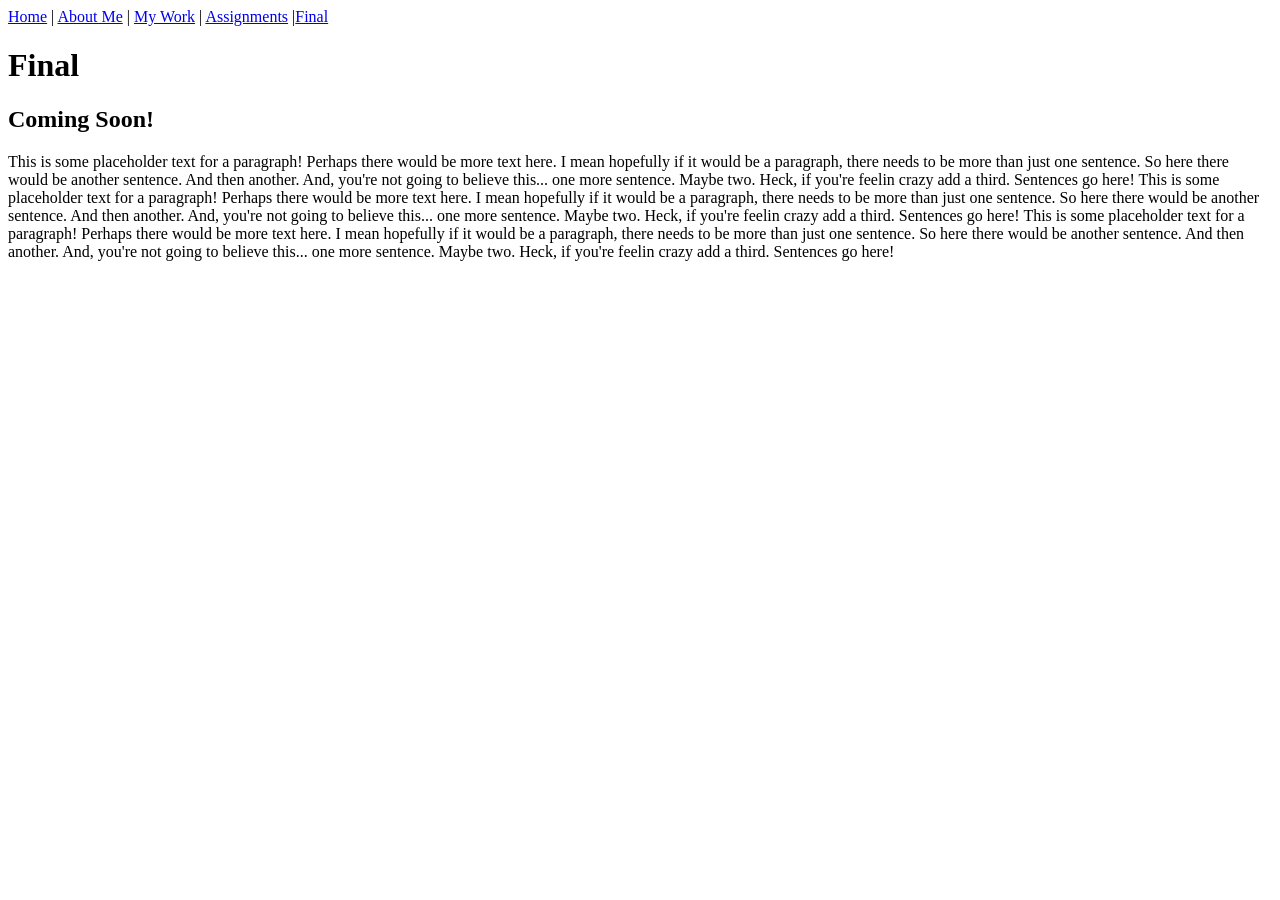
==== final/index.html @ 238ddfc1 "Add files via upload" ====
<html>

    <head>

        <title>
            Final
        </title>

    </head>

    <body>

        <nav>
            <a href="../index.html">Home</a> 
            | <a href="../about/index.html">About Me<a> 
            | <a href="../work/index.html">My Work</a> 
            | <a href="../assignments/index.html">Assignments</a>
            |<a href="index.html">Final</a>
        </nav>
        
        <h1>
            Final
        </h1>

        <h2>
            Coming Soon!
        </h2>

        <p>
            This is some placeholder text for a paragraph! Perhaps there would be more text here. I mean hopefully if it would be a paragraph, there needs to be more than just one sentence. So here there would be another sentence. And then another. And, you're not going to believe this... one more sentence. Maybe two. Heck, if you're feelin crazy add a third. Sentences go here!

             This is some placeholder text for a paragraph! Perhaps there would be more text here. I mean hopefully if it would be a paragraph, there needs to be more than just one sentence. So here there would be another sentence. And then another. And, you're not going to believe this... one more sentence. Maybe two. Heck, if you're feelin crazy add a third. Sentences go here!

              This is some placeholder text for a paragraph! Perhaps there would be more text here. I mean hopefully if it would be a paragraph, there needs to be more than just one sentence. So here there would be another sentence. And then another. And, you're not going to believe this... one more sentence. Maybe two. Heck, if you're feelin crazy add a third. Sentences go here!

        </p>

    </body>
</html>
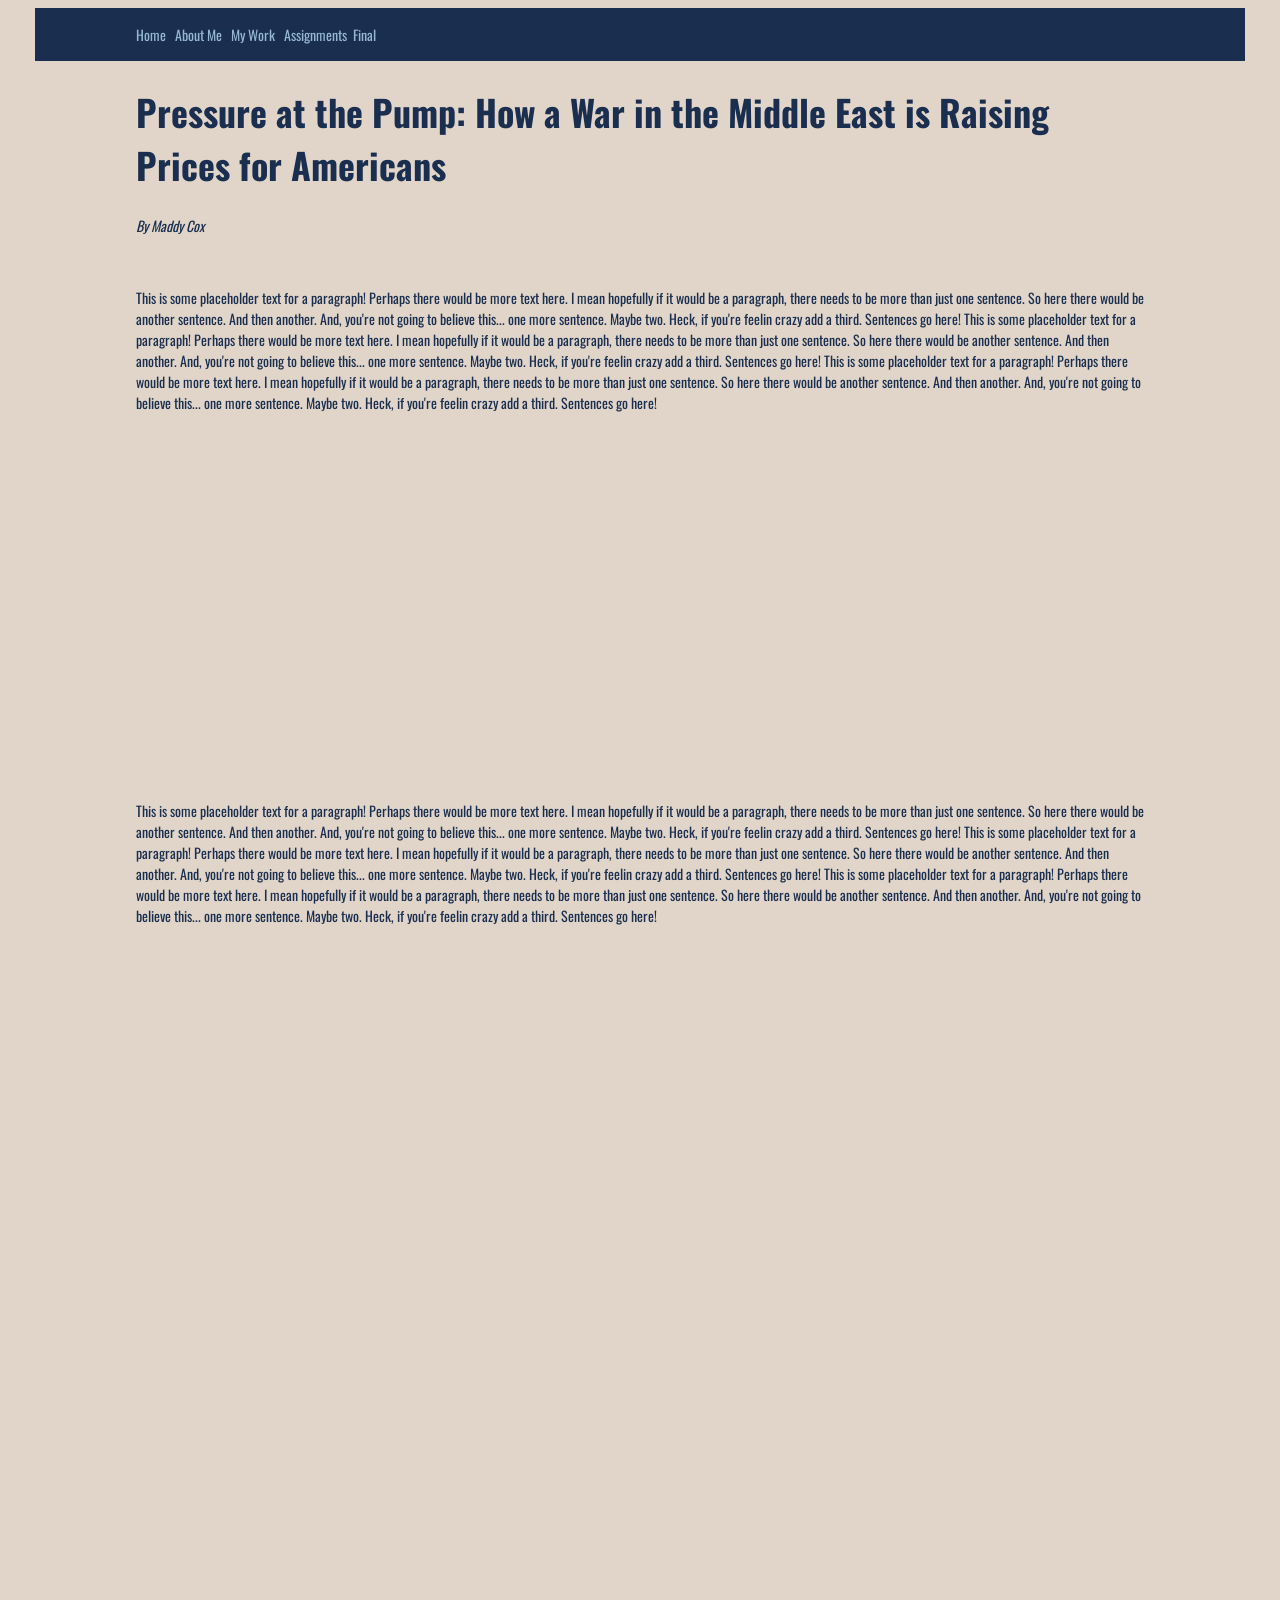
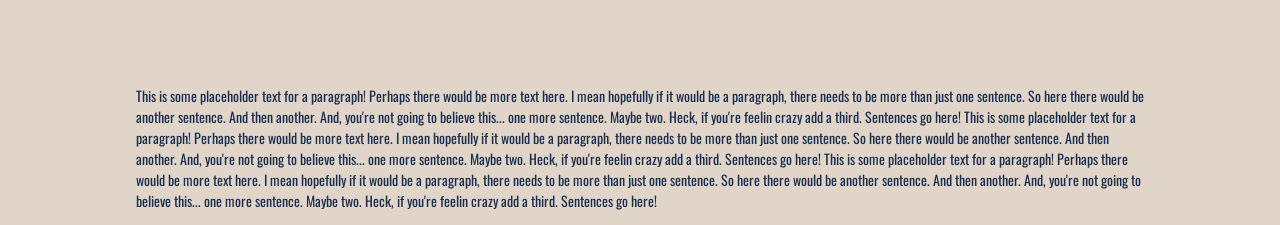
==== commit ee76fc0c: "Add files via upload" ====
--- a/final/index.html
+++ b/final/index.html
@@ -1,31 +1,66 @@
+<!DOCTYPE html>
+<html>
+    
+<head>
 
-<html>
+<link href="https://fonts.googleapis.com/css2?family=Oswald:wght@400;500;700&display=swap" rel="stylesheet">
+<link rel="stylesheet" href="../main.css">
 
-    <head>
-
-        <title>
-            Final
-        </title>
-
-    </head>
+</head>
+       
 
     <body>
+     
 
         <nav>
             <a href="../index.html">Home</a> 
-            | <a href="../about/index.html">About Me<a> 
+            | <a href="../about/index.html">About Me</a> 
             | <a href="../work/index.html">My Work</a> 
             | <a href="../assignments/index.html">Assignments</a>
             |<a href="index.html">Final</a>
         </nav>
         
+       
+       
+       <div class="row">
+
         <h1>
-            Final
+            Pressure at the Pump: How a War in the Middle East is Raising Prices for Americans
         </h1>
+        <p class="byline"> By Maddy Cox</p> 
 
-        <h2>
-            Coming Soon!
-        </h2>
+        <br/>
+
+       <p>
+            This is some placeholder text for a paragraph! Perhaps there would be more text here. I mean hopefully if it would be a paragraph, there needs to be more than just one sentence. So here there would be another sentence. And then another. And, you're not going to believe this... one more sentence. Maybe two. Heck, if you're feelin crazy add a third. Sentences go here!
+
+             This is some placeholder text for a paragraph! Perhaps there would be more text here. I mean hopefully if it would be a paragraph, there needs to be more than just one sentence. So here there would be another sentence. And then another. And, you're not going to believe this... one more sentence. Maybe two. Heck, if you're feelin crazy add a third. Sentences go here!
+
+              This is some placeholder text for a paragraph! Perhaps there would be more text here. I mean hopefully if it would be a paragraph, there needs to be more than just one sentence. So here there would be another sentence. And then another. And, you're not going to believe this... one more sentence. Maybe two. Heck, if you're feelin crazy add a third. Sentences go here!
+
+        </p>
+
+
+        <br/>
+        
+        </div>
+
+        <div>
+            <iframe title="Average Gas Price Per State" aria-label="Choropleth map" id="datawrapper-chart-msFAj" src="https://datawrapper.dwcdn.net/msFAj/2/" scrolling="no" frameborder="0" style="width: 0; min-width: 100% !important; border: none;" height="334" data-external="1"></iframe><script type="text/javascript">window.addEventListener("message",function(a){if(void 0!==a.data["datawrapper-height"]){var e=document.querySelectorAll("iframe");for(var t in a.data["datawrapper-height"])for(var r,i=0;r=e[i];i++)if(r.contentWindow===a.source){var d=a.data["datawrapper-height"][t]+"px";r.style.height=d}}});</script>
+        </div>
+
+        <p>
+            This is some placeholder text for a paragraph! Perhaps there would be more text here. I mean hopefully if it would be a paragraph, there needs to be more than just one sentence. So here there would be another sentence. And then another. And, you're not going to believe this... one more sentence. Maybe two. Heck, if you're feelin crazy add a third. Sentences go here!
+
+             This is some placeholder text for a paragraph! Perhaps there would be more text here. I mean hopefully if it would be a paragraph, there needs to be more than just one sentence. So here there would be another sentence. And then another. And, you're not going to believe this... one more sentence. Maybe two. Heck, if you're feelin crazy add a third. Sentences go here!
+
+              This is some placeholder text for a paragraph! Perhaps there would be more text here. I mean hopefully if it would be a paragraph, there needs to be more than just one sentence. So here there would be another sentence. And then another. And, you're not going to believe this... one more sentence. Maybe two. Heck, if you're feelin crazy add a third. Sentences go here!
+
+        </p>
+        <div class="embed-center">
+            
+            <iframe title="Syracuse Gas Prices Over Time" aria-label="Grouped Bars" id="datawrapper-chart-XbGtW" src="https://datawrapper.dwcdn.net/XbGtW/1/" scrolling="no" frameborder="0" style="width: 75%; border: none;" height="731" data-external="1"></iframe><script type="text/javascript">window.addEventListener("message",function(a){if(void 0!==a.data["datawrapper-height"]){var e=document.querySelectorAll("iframe");for(var t in a.data["datawrapper-height"])for(var r,i=0;r=e[i];i++)if(r.contentWindow===a.source){var d=a.data["datawrapper-height"][t]+"px";r.style.height=d}}});</script>
+        </div>
 
         <p>
             This is some placeholder text for a paragraph! Perhaps there would be more text here. I mean hopefully if it would be a paragraph, there needs to be more than just one sentence. So here there would be another sentence. And then another. And, you're not going to believe this... one more sentence. Maybe two. Heck, if you're feelin crazy add a third. Sentences go here!
--- a/main.css
+++ b/main.css
@@ -0,0 +1,80 @@
+
+/* ── CSS Variables (easy to tweak!) ─────────── */
+:root {
+  --primary-color: #1a2e4f;
+  --background-color: #e0d5c8;
+  --text-color: #1a2e4f;
+  --accent-color: #96b7d4;
+  --font-main: 'Oswald', sans-serif;
+}
+
+/* ── Body ───────────────────────────────────── */
+body {
+  font-family: var(--font-main);
+  background-color: var(--background-color);
+  color: var(--text-color);
+  font-size: 14px;
+  padding: 0 10%;
+}
+
+/* ── Byline ─────────────────────────────────── */
+.byline {
+  font-size: 14px;
+  color: var(--text-color);
+  font-style: italic;
+  margin-bottom: 16px;
+}
+
+/* ── Navigation Bar ─────────────────────────── */
+nav {
+  background-color: var(--primary-color);
+  padding: 16px;
+  justify-content: space-between;
+  align-items: right;
+}
+nav a {
+  color: #96b7d4;
+  text-decoration: none;
+}
+nav {
+  margin: 0 -10%;
+  padding: 16px 10%;
+}
+
+/* ── Headings ───────────────────────────────── */
+h1, h2, h3 {
+  color: var(--primary-color);
+}
+h1 { font-size: 36px; }
+h2 { font-size: 24px; }
+h3 { font-size: 18px; }
+
+/* ── Buttons ────────────────────────────────── */
+button, .btn {
+  background-color: var(--accent-color);
+  color: var(--primary-color);
+  border: 2px solid var(--primary-color);
+  border-radius: 4px;
+  cursor: pointer;
+  font-size: 1rem;
+}
+button:hover, .btn:hover {
+  opacity: .85;
+}
+
+/* ── Images ─────────────────────────────────── */
+img {
+  max-width: 100%;
+  height: auto;
+}
+
+/* ── Footer ─────────────────────────────────── */
+footer {
+  background-color: var(--accent-color);
+  color: var(--primary-color);
+  text-align: left
+}
+.embed-center {
+  display: flex;
+  justify-content: center;
+}
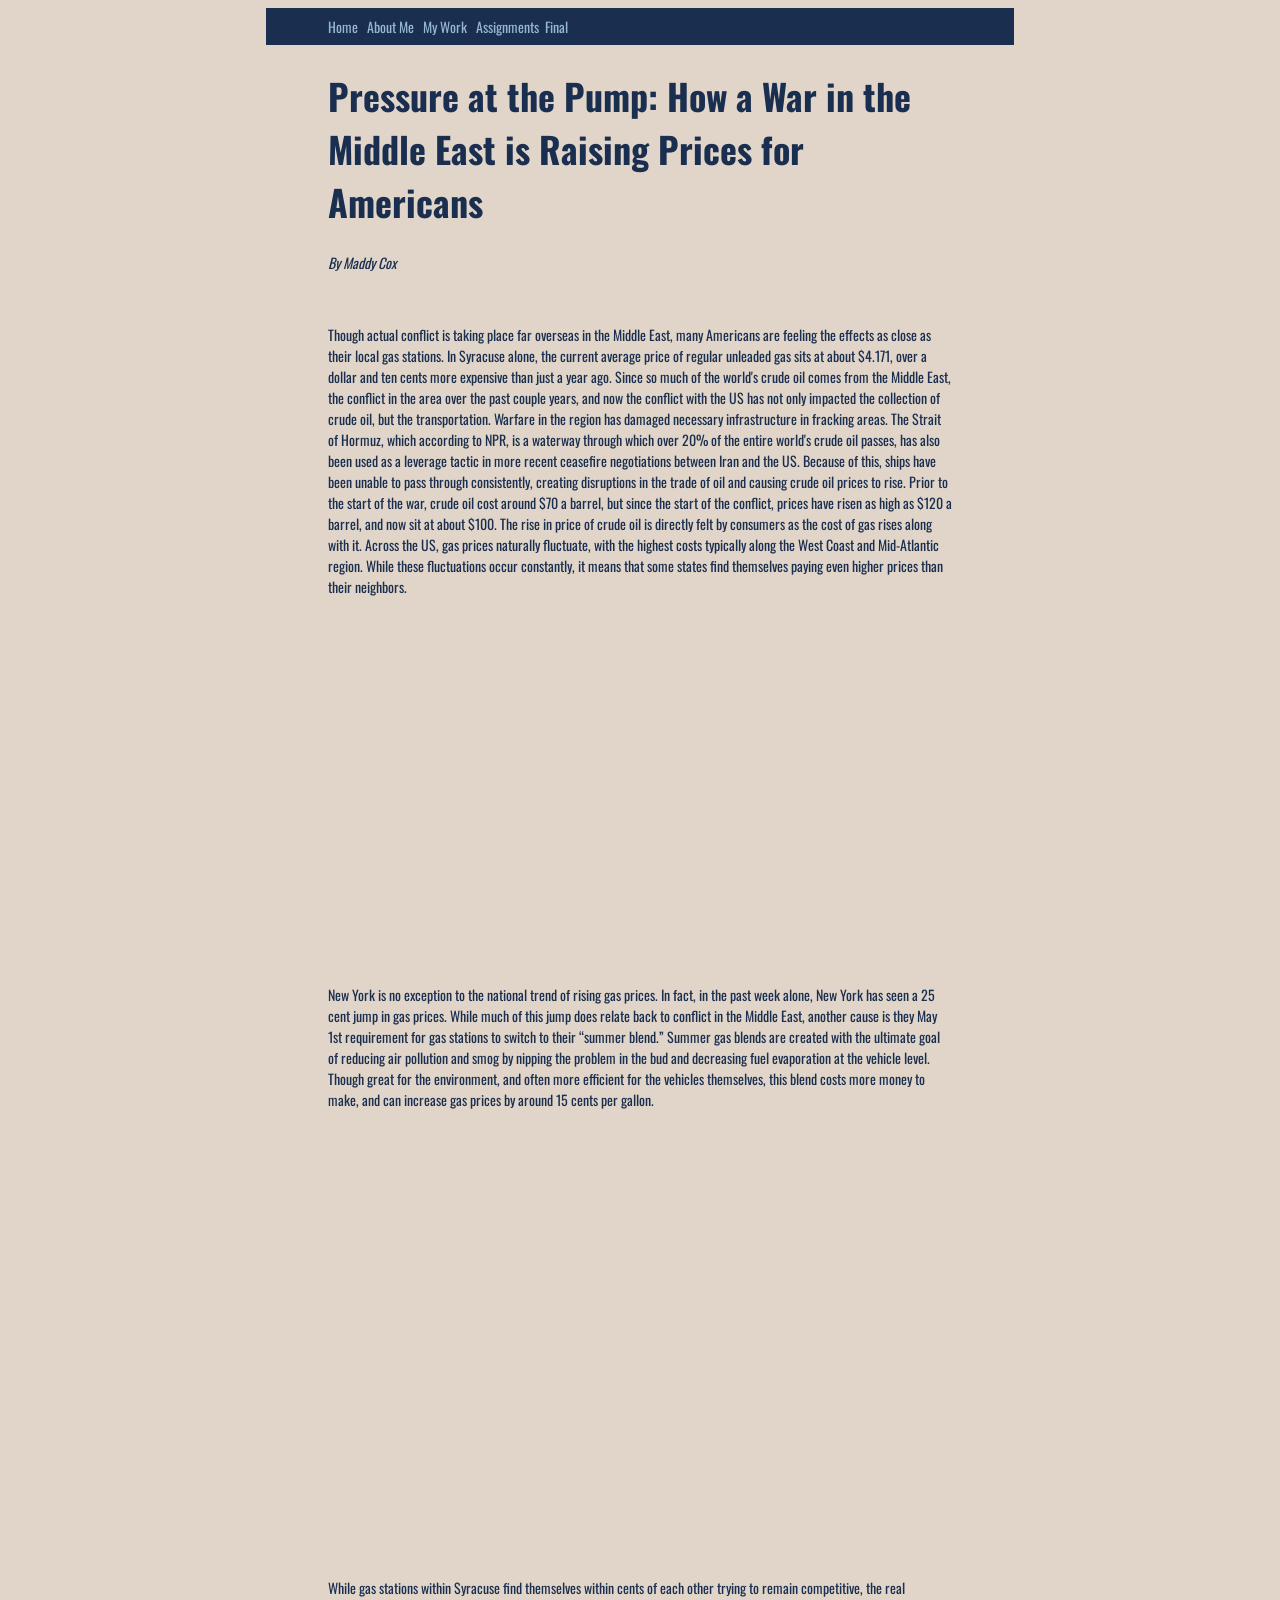
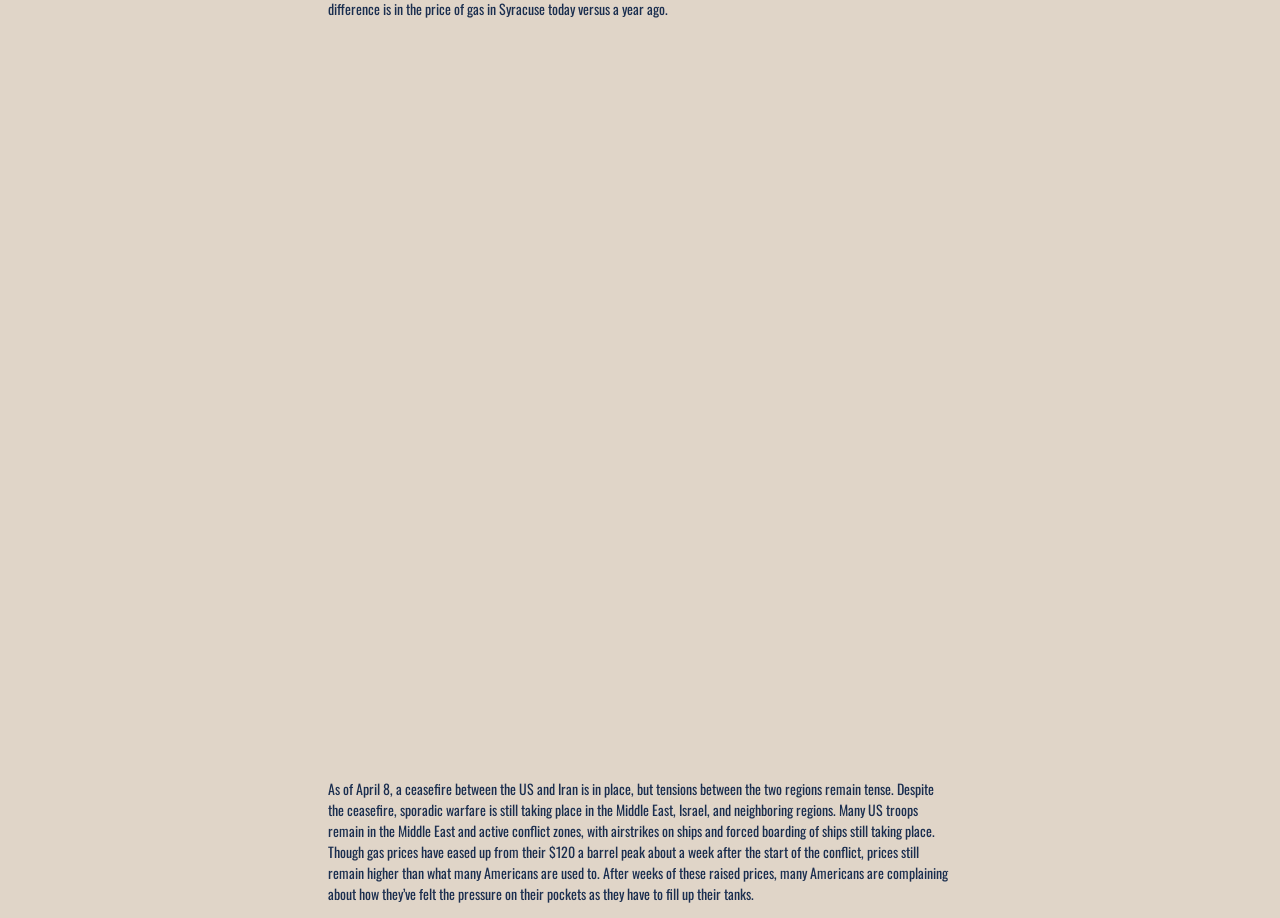
==== commit 58157261: "Add files via upload" ====
--- a/final/index.html
+++ b/final/index.html
@@ -32,11 +32,7 @@
         <br/>
 
        <p>
-            This is some placeholder text for a paragraph! Perhaps there would be more text here. I mean hopefully if it would be a paragraph, there needs to be more than just one sentence. So here there would be another sentence. And then another. And, you're not going to believe this... one more sentence. Maybe two. Heck, if you're feelin crazy add a third. Sentences go here!
-
-             This is some placeholder text for a paragraph! Perhaps there would be more text here. I mean hopefully if it would be a paragraph, there needs to be more than just one sentence. So here there would be another sentence. And then another. And, you're not going to believe this... one more sentence. Maybe two. Heck, if you're feelin crazy add a third. Sentences go here!
-
-              This is some placeholder text for a paragraph! Perhaps there would be more text here. I mean hopefully if it would be a paragraph, there needs to be more than just one sentence. So here there would be another sentence. And then another. And, you're not going to believe this... one more sentence. Maybe two. Heck, if you're feelin crazy add a third. Sentences go here!
+            Though actual conflict is taking place far overseas in the Middle East, many Americans are feeling the effects as close as their local gas stations. In Syracuse alone, the current average price of regular unleaded gas sits at about $4.171, over a dollar and ten cents more expensive than just a year ago. Since so much of the world's crude oil comes from the Middle East, the conflict in the area over the past couple years, and now the conflict with the US has not only impacted the collection of crude oil, but the transportation. Warfare in the region has damaged necessary infrastructure in fracking areas. The Strait of Hormuz, which according to NPR, is a waterway through which over 20% of the entire world's crude oil passes, has also been used as a leverage tactic in more recent ceasefire negotiations between Iran and the US. Because of this, ships have been unable to pass through consistently, creating disruptions in the trade of oil and causing crude oil prices to rise. Prior to the start of the war, crude oil cost around $70 a barrel, but since the start of the conflict, prices have risen as high as $120 a barrel, and now sit at about $100. The rise in price of crude oil is directly felt by consumers as the cost of gas rises along with it. Across the US, gas prices naturally fluctuate, with the highest costs typically along the West Coast and Mid-Atlantic region. While these fluctuations occur constantly, it means that some states find themselves paying even higher prices than their neighbors.
 
         </p>
 
@@ -50,26 +46,30 @@
         </div>
 
         <p>
-            This is some placeholder text for a paragraph! Perhaps there would be more text here. I mean hopefully if it would be a paragraph, there needs to be more than just one sentence. So here there would be another sentence. And then another. And, you're not going to believe this... one more sentence. Maybe two. Heck, if you're feelin crazy add a third. Sentences go here!
-
-             This is some placeholder text for a paragraph! Perhaps there would be more text here. I mean hopefully if it would be a paragraph, there needs to be more than just one sentence. So here there would be another sentence. And then another. And, you're not going to believe this... one more sentence. Maybe two. Heck, if you're feelin crazy add a third. Sentences go here!
-
-              This is some placeholder text for a paragraph! Perhaps there would be more text here. I mean hopefully if it would be a paragraph, there needs to be more than just one sentence. So here there would be another sentence. And then another. And, you're not going to believe this... one more sentence. Maybe two. Heck, if you're feelin crazy add a third. Sentences go here!
+            New York is no exception to the national trend of rising gas prices. In fact, in the past week alone, New York has seen a 25 cent jump in gas prices. While much of this jump does relate back to conflict in the Middle East, another cause is they May 1st requirement for gas stations to switch to their “summer blend.” Summer gas blends are created with the ultimate goal of reducing air pollution and smog by nipping the problem in the bud and decreasing fuel evaporation at the vehicle level. Though great for the environment, and often more efficient for the vehicles themselves, this blend costs more money to make, and can increase gas prices by around 15 cents per gallon.
+        </p>
+        
+        <div>
+            <iframe title="Average Gas Prices Across New York Since 2020" aria-label="Range Plot" id="datawrapper-chart-7B9mv" src="https://datawrapper.dwcdn.net/7B9mv/1/" scrolling="no" frameborder="0" style="width: 0; min-width: 100% !important; border: none;" height="435" data-external="1"></iframe><script type="text/javascript">window.addEventListener("message",function(a){if(void 0!==a.data["datawrapper-height"]){var e=document.querySelectorAll("iframe");for(var t in a.data["datawrapper-height"])for(var r,i=0;r=e[i];i++)if(r.contentWindow===a.source){var d=a.data["datawrapper-height"][t]+"px";r.style.height=d}}});</script>
+        </div>
+        
+        
+        
+        <p>
+            While gas stations within Syracuse find themselves within cents of each other trying to remain competitive, the real difference is in the price of gas in Syracuse today versus a year ago.
 
         </p>
+
+
         <div class="embed-center">
             
             <iframe title="Syracuse Gas Prices Over Time" aria-label="Grouped Bars" id="datawrapper-chart-XbGtW" src="https://datawrapper.dwcdn.net/XbGtW/1/" scrolling="no" frameborder="0" style="width: 75%; border: none;" height="731" data-external="1"></iframe><script type="text/javascript">window.addEventListener("message",function(a){if(void 0!==a.data["datawrapper-height"]){var e=document.querySelectorAll("iframe");for(var t in a.data["datawrapper-height"])for(var r,i=0;r=e[i];i++)if(r.contentWindow===a.source){var d=a.data["datawrapper-height"][t]+"px";r.style.height=d}}});</script>
         </div>
 
         <p>
-            This is some placeholder text for a paragraph! Perhaps there would be more text here. I mean hopefully if it would be a paragraph, there needs to be more than just one sentence. So here there would be another sentence. And then another. And, you're not going to believe this... one more sentence. Maybe two. Heck, if you're feelin crazy add a third. Sentences go here!
-
-             This is some placeholder text for a paragraph! Perhaps there would be more text here. I mean hopefully if it would be a paragraph, there needs to be more than just one sentence. So here there would be another sentence. And then another. And, you're not going to believe this... one more sentence. Maybe two. Heck, if you're feelin crazy add a third. Sentences go here!
-
-              This is some placeholder text for a paragraph! Perhaps there would be more text here. I mean hopefully if it would be a paragraph, there needs to be more than just one sentence. So here there would be another sentence. And then another. And, you're not going to believe this... one more sentence. Maybe two. Heck, if you're feelin crazy add a third. Sentences go here!
-
+            As of April 8, a ceasefire between the US and Iran is in place, but tensions between the two regions remain tense. Despite the ceasefire, sporadic warfare is still taking place in the Middle East, Israel, and neighboring regions. Many US troops remain in the Middle East and active conflict zones, with airstrikes on ships and forced boarding of ships still taking place. Though gas prices have eased up from their $120 a barrel peak about a week after the start of the conflict, prices still remain higher than what many Americans are used to. After weeks of these raised prices, many Americans are complaining about how they’ve felt the pressure on their pockets as they have to fill up their tanks.
         </p>
 
+  
     </body>
 </html>
--- a/main.css
+++ b/main.css
@@ -14,7 +14,7 @@
   background-color: var(--background-color);
   color: var(--text-color);
   font-size: 14px;
-  padding: 0 10%;
+  padding: 0 25%;
 }
 
 /* ── Byline ─────────────────────────────────── */
@@ -38,7 +38,7 @@
 }
 nav {
   margin: 0 -10%;
-  padding: 16px 10%;
+  padding: 8px 10%;
 }
 
 /* ── Headings ───────────────────────────────── */
